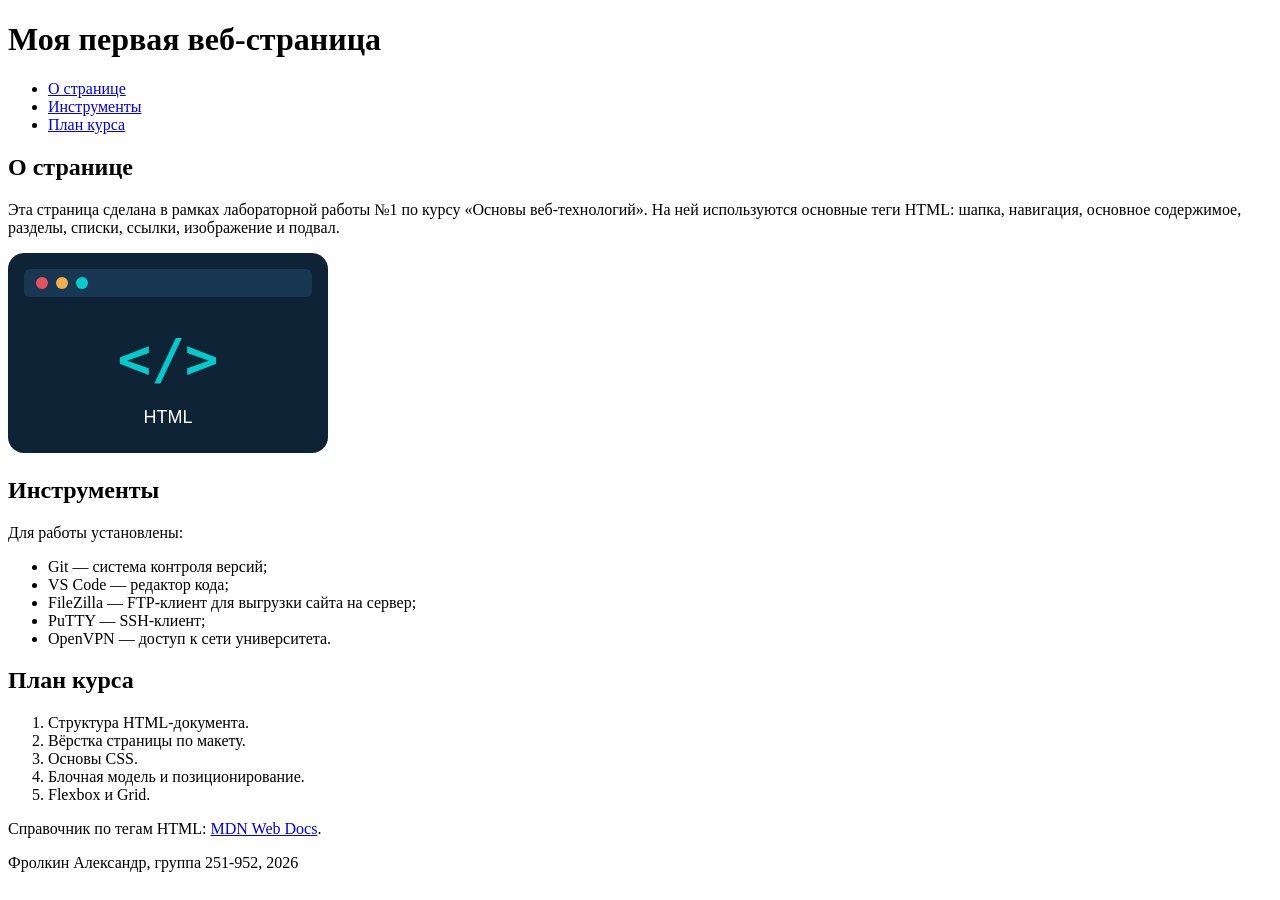
==== lab1/index.html @ 6ce5640d "Добавлена первая веб-страница (лаба 1)" ====
<!DOCTYPE html>
<html lang="ru">
<head>
  <meta charset="UTF-8">
  <meta name="viewport" content="width=device-width, initial-scale=1.0">
  <title>Моя первая веб-страница</title>
</head>
<body>
  <header>
    <h1>Моя первая веб-страница</h1>
    <nav>
      <ul>
        <li><a href="#about">О странице</a></li>
        <li><a href="#tools">Инструменты</a></li>
        <li><a href="#plan">План курса</a></li>
      </ul>
    </nav>
  </header>

  <main>
    <section id="about">
      <h2>О странице</h2>
      <p>
        Эта страница сделана в рамках лабораторной работы №1 по курсу
        «Основы веб-технологий». На ней используются основные теги HTML:
        шапка, навигация, основное содержимое, разделы, списки, ссылки,
        изображение и подвал.
      </p>
      <img src="images/html-tags.svg" alt="Окно редактора с символом HTML-тега" width="320" height="200">
    </section>

    <section id="tools">
      <h2>Инструменты</h2>
      <p>Для работы установлены:</p>
      <ul>
        <li>Git — система контроля версий;</li>
        <li>VS Code — редактор кода;</li>
        <li>FileZilla — FTP-клиент для выгрузки сайта на сервер;</li>
        <li>PuTTY — SSH-клиент;</li>
        <li>OpenVPN — доступ к сети университета.</li>
      </ul>
    </section>

    <section id="plan">
      <h2>План курса</h2>
      <ol>
        <li>Структура HTML-документа.</li>
        <li>Вёрстка страницы по макету.</li>
        <li>Основы CSS.</li>
        <li>Блочная модель и позиционирование.</li>
        <li>Flexbox и Grid.</li>
      </ol>
      <p>
        Справочник по тегам HTML:
        <a href="https://developer.mozilla.org/ru/docs/Web/HTML/Element">MDN Web Docs</a>.
      </p>
    </section>
  </main>

  <footer>
    <p>Фролкин Александр, группа 251-952, 2026</p>
  </footer>
</body>
</html>
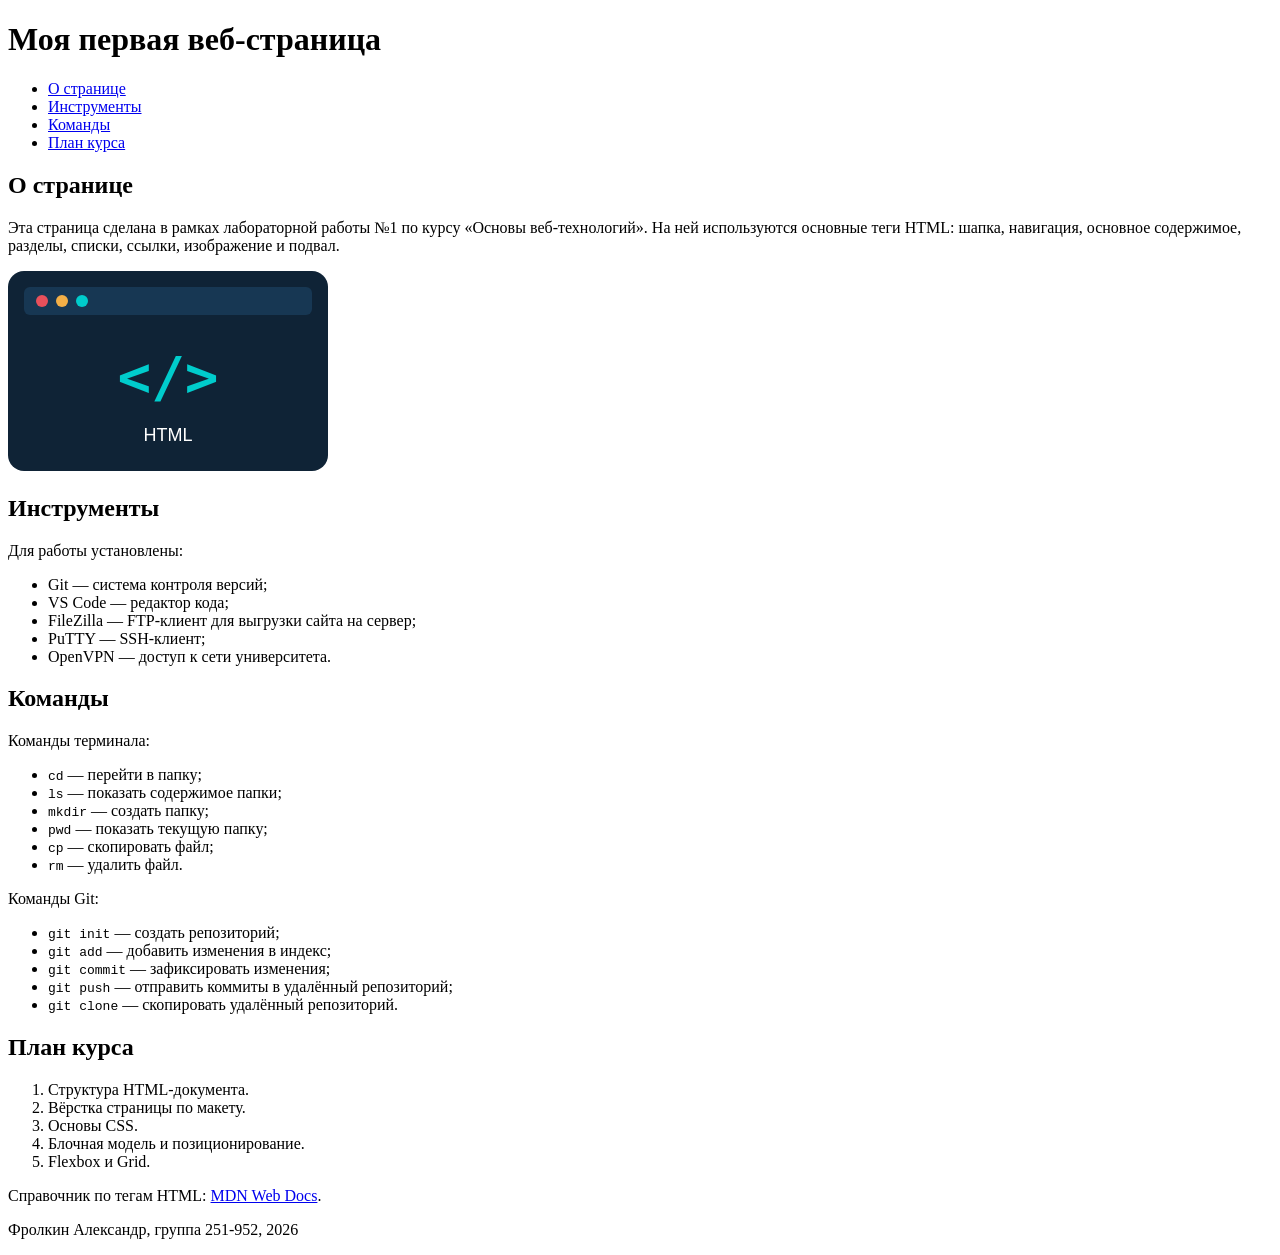
==== commit a292c351: "Добавлен раздел с командами терминала и Git" ====
--- a/lab1/index.html
+++ b/lab1/index.html
@@ -12,6 +12,7 @@
       <ul>
         <li><a href="#about">О странице</a></li>
         <li><a href="#tools">Инструменты</a></li>
+        <li><a href="#commands">Команды</a></li>
         <li><a href="#plan">План курса</a></li>
       </ul>
     </nav>
@@ -41,6 +42,27 @@
       </ul>
     </section>
 
+    <section id="commands">
+      <h2>Команды</h2>
+      <p>Команды терминала:</p>
+      <ul>
+        <li><code>cd</code> — перейти в папку;</li>
+        <li><code>ls</code> — показать содержимое папки;</li>
+        <li><code>mkdir</code> — создать папку;</li>
+        <li><code>pwd</code> — показать текущую папку;</li>
+        <li><code>cp</code> — скопировать файл;</li>
+        <li><code>rm</code> — удалить файл.</li>
+      </ul>
+      <p>Команды Git:</p>
+      <ul>
+        <li><code>git init</code> — создать репозиторий;</li>
+        <li><code>git add</code> — добавить изменения в индекс;</li>
+        <li><code>git commit</code> — зафиксировать изменения;</li>
+        <li><code>git push</code> — отправить коммиты в удалённый репозиторий;</li>
+        <li><code>git clone</code> — скопировать удалённый репозиторий.</li>
+      </ul>
+    </section>
+
     <section id="plan">
       <h2>План курса</h2>
       <ol>
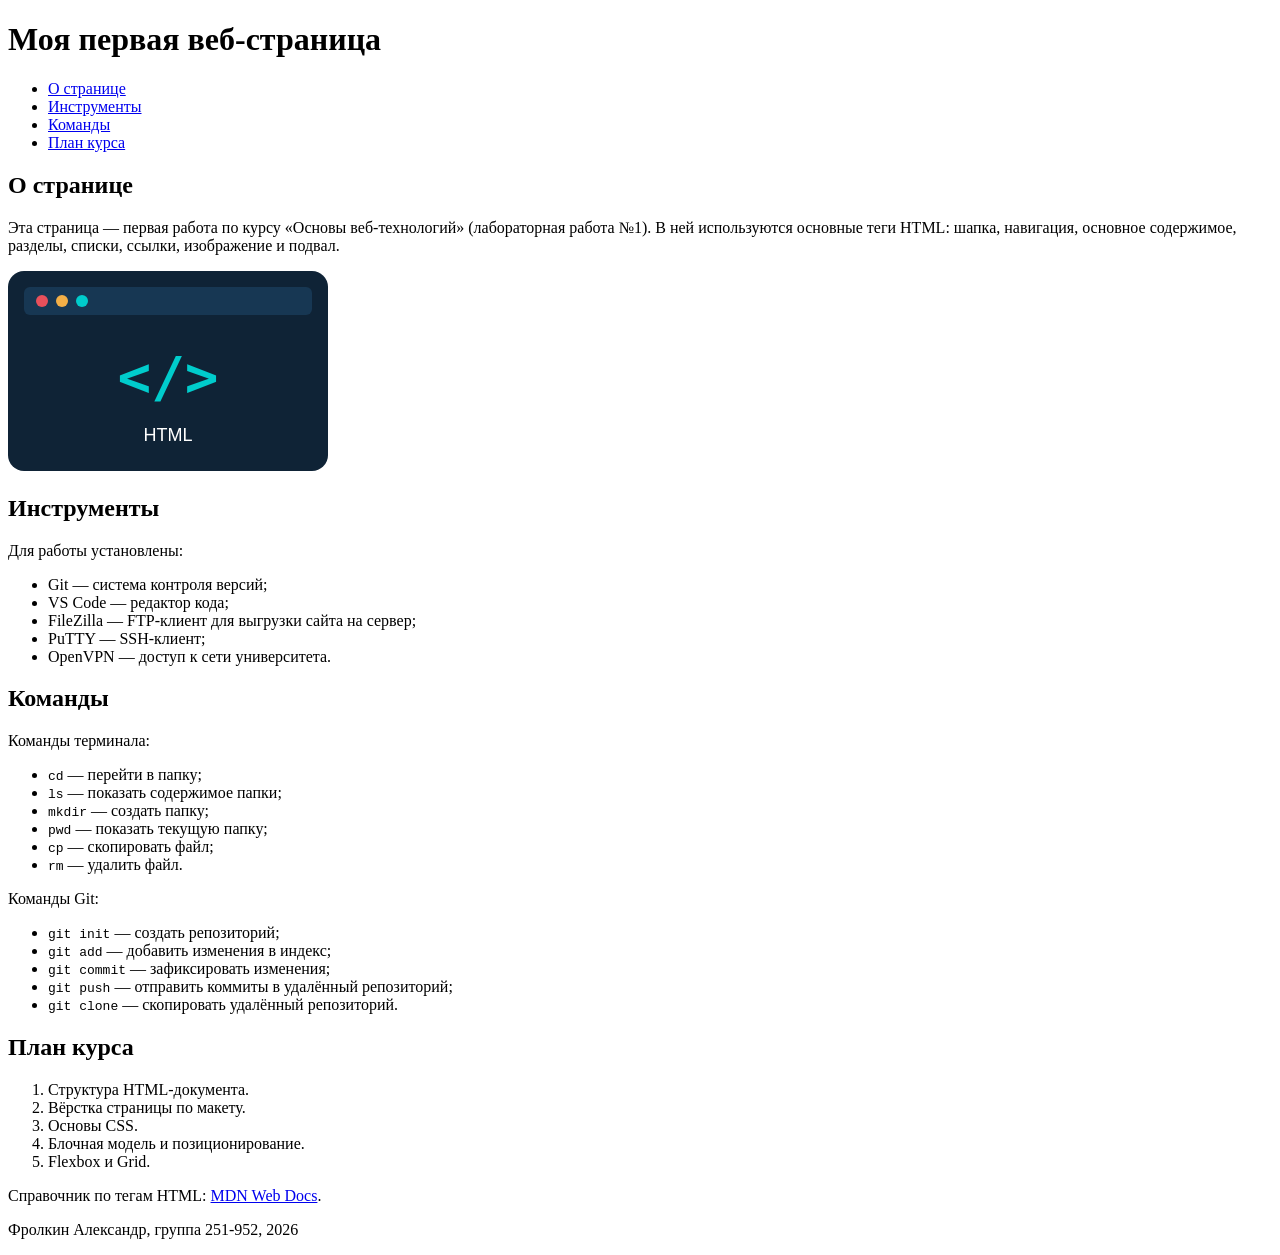
==== commit dd61db6a: "Уточнён текст раздела «О странице»" ====
--- a/lab1/index.html
+++ b/lab1/index.html
@@ -22,8 +22,8 @@
     <section id="about">
       <h2>О странице</h2>
       <p>
-        Эта страница сделана в рамках лабораторной работы №1 по курсу
-        «Основы веб-технологий». На ней используются основные теги HTML:
+        Эта страница — первая работа по курсу
+        «Основы веб-технологий» (лабораторная работа №1). В ней используются основные теги HTML:
         шапка, навигация, основное содержимое, разделы, списки, ссылки,
         изображение и подвал.
       </p>
